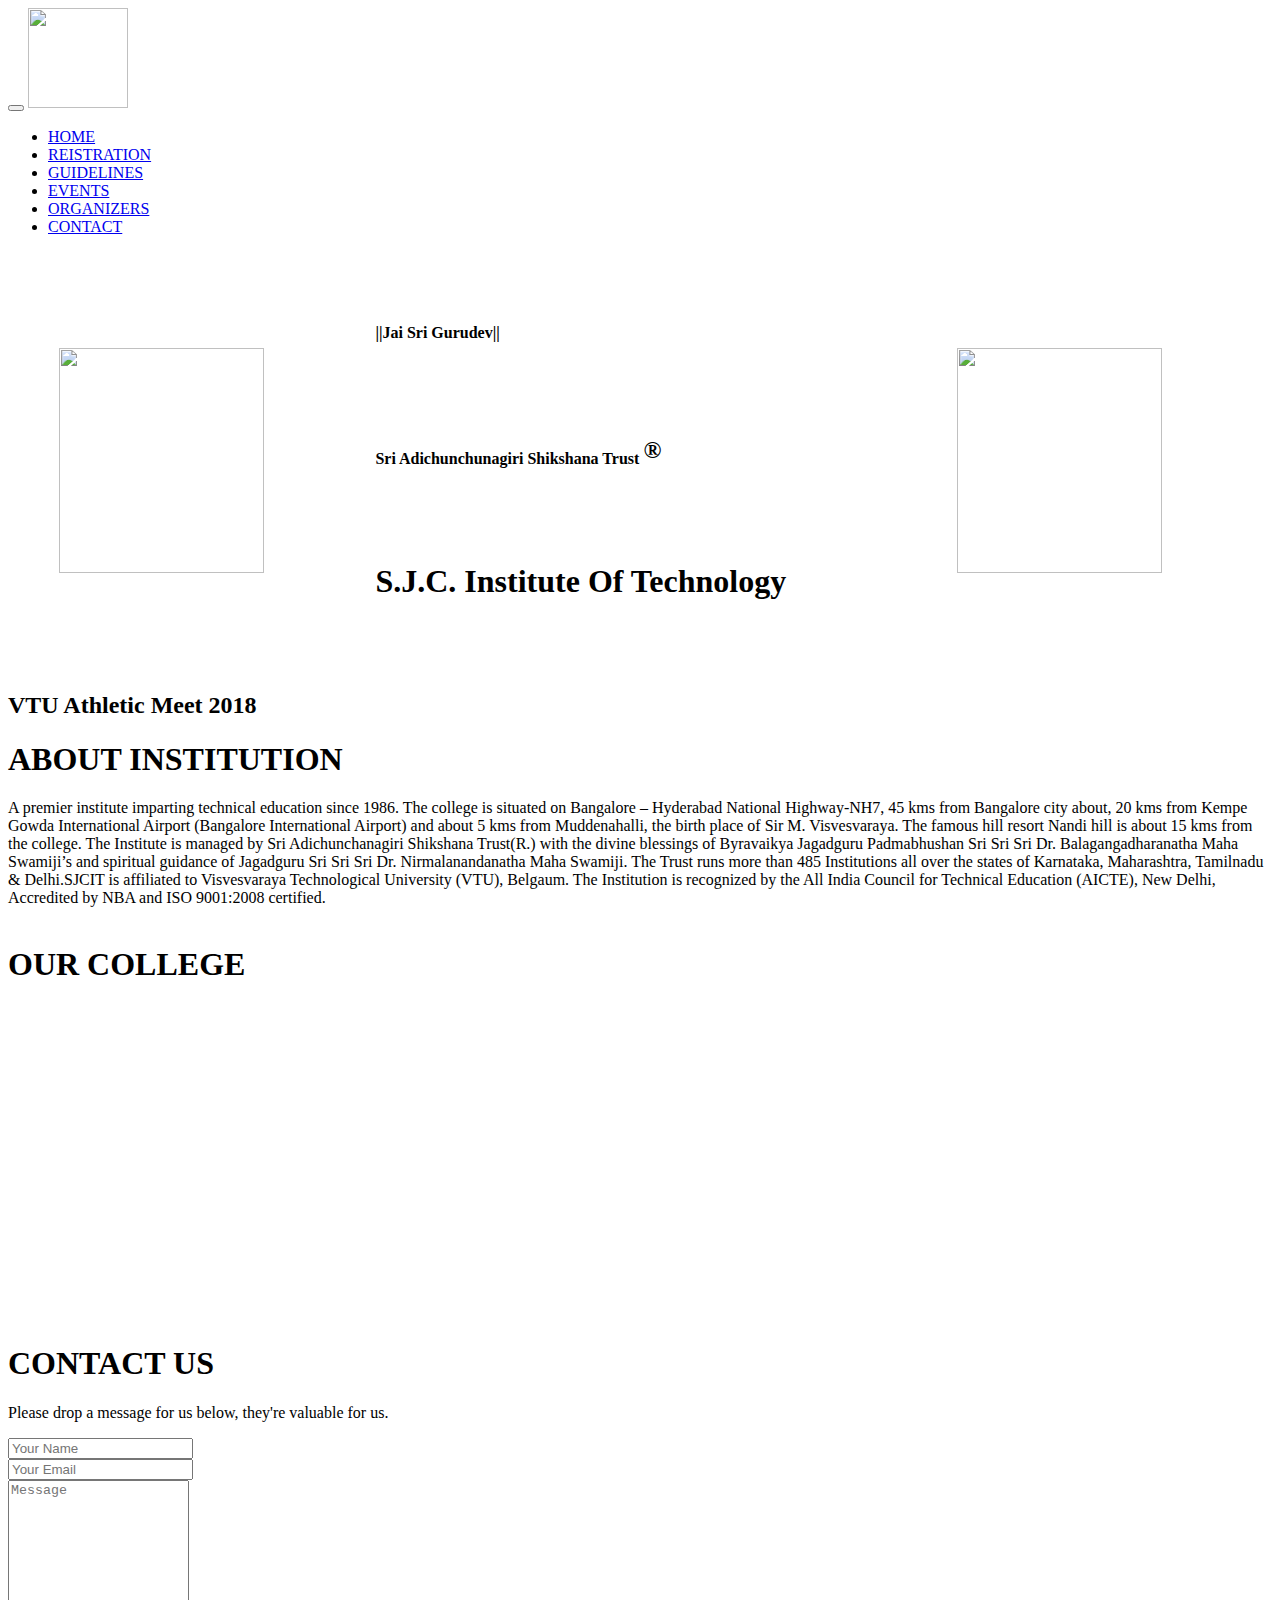
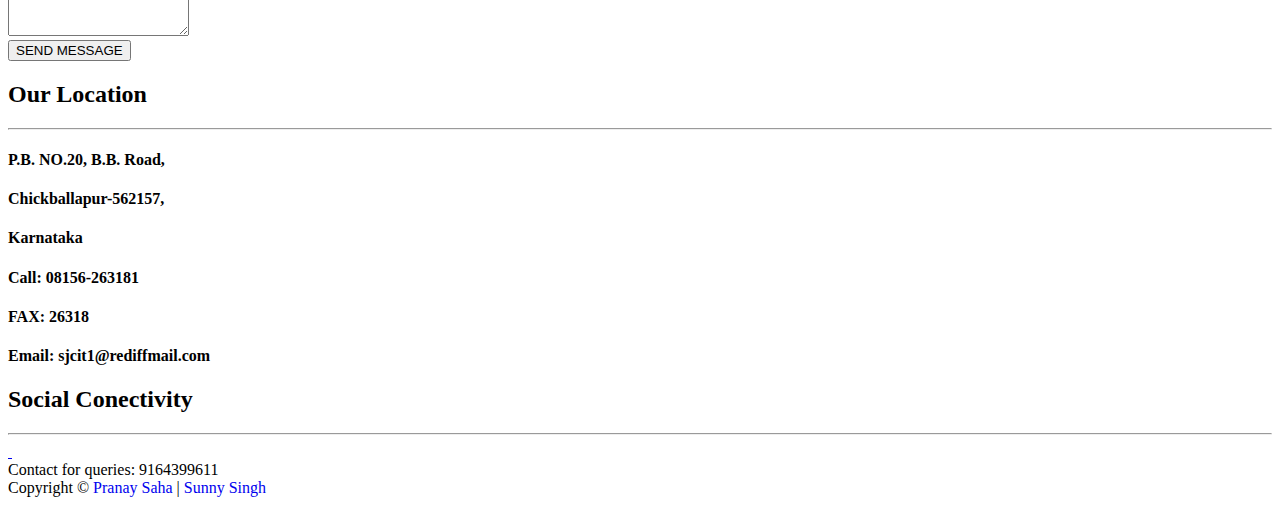
==== index.html @ ea64569c "Add files via upload" ====
<!DOCTYPE html>
<html xmlns="http://www.w3.org/1999/xhtml">
<head>
    <meta charset="utf-8" />
    <meta name="viewport" content="width=device-width, initial-scale=1, maximum-scale=1" />
    <meta name="description" content="" />
    <meta name="author" content="" />
   <link rel="shortcut icon" href="G:\Website\Project\assets\img\logo.png" type="image/gif/png" />
    <title>SJC Institute Of Technology</title>
     
    <!-- BOOTSTRAP CORE STYLE CSS -->
    <link href="assets/css/bootstrap.css" rel="stylesheet" />
    <!-- FONT AWESOME CSS -->
<link href="assets/css/font-awesome.min.css" rel="stylesheet" />
     <!-- FLEXSLIDER CSS -->
<link href="assets/css/flexslider.css" rel="stylesheet" />
    <!-- CUSTOM STYLE CSS -->
    <link href="assets/css/style.css" rel="stylesheet" />    
  <!-- Google	Fonts -->
	<link href='http://fonts.googleapis.com/css?family=Open+Sans:400,700,300' rel='stylesheet' type='text/css' />

<!---Drop down list-->
<link href="G:\Website\Project\assets\css\dropdown.css" rel="stylesheet" />
<link href="G:\Website\Project\assets\css\dropdown-submenu.css" rel="stylesheet" />

</head>



<body >
   
 <div class="navbar navbar-inverse navbar-fixed-top " id="menu">
        <div class="container">
            <div class="navbar-header">
                <button type="button" class="navbar-toggle" data-toggle="collapse" data-target=".navbar-collapse">
                    <span class="icon-bar"></span>
                    <span class="icon-bar"></span>
                    <span class="icon-bar"></span>
                </button>
                <img src="http://www.sjcit.ac.in/images/logo.jpg" alt="" height="100" width="100" />
               
            </div>
            <div class="navbar-collapse collapse move-me">
                <ul class="nav navbar-nav navbar-right">
                    <li ><a href="index.html">HOME</a></li>
                    <li ><a href="registration.html">REISTRATION</a></li>
                    <li><a href="guidelines.html" style="">GUIDELINES</a></li>
                     <li><a href="events.html">EVENTS</a></li>
                     <li><a href="organizers.html">ORGANIZERS</a></li>
                     <li><a href="index.html#contact-sec">CONTACT</a></li>
                </ul>
            </div>
           
        </div>
    </div>
      
      
      
    <!-- NAVBAR SECTION END-->
       <div class="home-sec" id="home" >
           <div class="overlay">
 <div class="container">
           <div class="row text-center " >
           
               <div class="col-lg-12  col-md-12 col-sm-12">
               
                <div class="flexslider set-flexi" id="main-section" >
                   
                   <table border="0" cellspacing="50" width="100%">
                       <tr>
                           <td rowspan="4"><img src="G:\Website\Project\assets\img\swamiji1.png" height="225" width="205"></td> 
                      

                       
                            <td><h4>||Jai Sri Gurudev||<br></h4></td>
                            <td rowspan="4"><img src="G:\Website\Project\assets\img\swamiji2.png" height="225" width="205"></td> 
                       </tr>
                       <tr>

                            <td><h4> Sri Adichunchunagiri Shikshana Trust <sup><font size="5">&#174</font></sup><br></h4></td>
                       </tr>
                       <tr>
                       <td><h1>
                        S.J.C. Institute Of Technology
                        </h1></td>
                       </tr>
                       
                   </table>
                        
                    
                    
                </div>
                   
     
              
              
            </div>
                
               </div>
                </div>
           </div>
           
       </div>
       <!--HOME SECTION END-->   
    <div  class="tag-line" >
         <div id="home-sec" class="container set-pad">
           <div class="row  text-center" >
           
               <div class="col-lg-12  col-md-12 col-sm-12">
               
        <h2 data-scroll-reveal="enter from the bottom after 0.1s" ><i class="fa fa-circle-o-notch"></i>VTU Athletic Meet 2018 <i class="fa fa-circle-o-notch"></i> </h2>
                   </div>
               </div>
             </div>
        
    </div>
    <!--HOME SECTION TAG LINE END-->   
         <div id="features-sec" class="container set-pad" >
             <div class="row text-center">
                 <div class="col-lg-8 col-lg-offset-2 col-md-8 col-sm-8 col-md-offset-2 col-sm-offset-2">
                     <h1 data-scroll-reveal="enter from the bottom after 0.2s"  class="header-line">ABOUT INSTITUTION </h1>
                     <p align="left" data-scroll-reveal="enter from the bottom after 0.3s" >
                     A premier institute imparting technical education since 1986. The college is situated on Bangalore – Hyderabad National Highway-NH7, 45 kms from Bangalore city about, 20 kms from Kempe Gowda International Airport (Bangalore International Airport) and about 5 kms from Muddenahalli, the birth place of Sir M. Visvesvaraya. The famous hill resort Nandi hill is about 15 kms from the college. The Institute is managed by Sri Adichunchanagiri Shikshana Trust(R.) with the divine blessings of Byravaikya Jagadguru Padmabhushan Sri Sri  Sri Dr. Balagangadharanatha Maha Swamiji’s and spiritual guidance of Jagadguru Sri Sri Sri Dr. Nirmalanandanatha  Maha Swamiji. The Trust runs more than 485 Institutions all over the states of Karnataka, Maharashtra, Tamilnadu & Delhi.SJCIT is affiliated to Visvesvaraya Technological University (VTU), Belgaum. The Institution is recognized by the All India Council for Technical Education (AICTE), New Delhi, Accredited by NBA and ISO 9001:2008 certified.

<br><br>
          
                        
                        
                         </p>
                 </div>

             </div>
             <!--/.HEADER LINE END-->


           <div class="row" >
           
               
                 <div class="col-lg-4  col-md-4 col-sm-4" data-scroll-reveal="enter from the bottom after 0.4s">
                     <div class="about-div">
                    
                   
               
                </div>
                   </div>
                   <div class="col-lg-4  col-md-4 col-sm-4" data-scroll-reveal="enter from the bottom after 0.5s">
                     <div class="about-div">
                     
                </div>
                   </div>
                 <div class="col-lg-4  col-md-4 col-sm-4" data-scroll-reveal="enter from the bottom after 0.6s">
                     <div class="about-div">
                     
                </div>
                   </div>
                 
                 
               </div>
             </div>
  
    <!-- FACULTY SECTION END-->
      <div class="container set-pad">
             <div class="row text-center">
                 <div class="col-lg-8 col-lg-offset-2 col-md-8 col-sm-8 col-md-offset-2 col-sm-offset-2">
                     <h1 data-scroll-reveal="enter from the bottom after 0.1s" class="header-line">OUR COLLEGE </h1>
                     
                 </div>
<center><iframe width="560" height="315" src="https://www.youtube.com/embed/RTmOeuHikcQ" frameborder="0" allow="autoplay; encrypted-media" allowfullscreen></iframe></center>
             </div>
             <!--/.HEADER LINE END-->


         
                   
        
    </div>
           
      <!-- COURSES SECTION END-->
    <div id="contact-sec"   >
           <div class="overlay">
 <div class="container set-pad">
      <div class="row text-center">
                 <div class="col-lg-8 col-lg-offset-2 col-md-8 col-sm-8 col-md-offset-2 col-sm-offset-2">
                     <h1 data-scroll-reveal="enter from the bottom after 0.1s" class="header-line" >CONTACT US  </h1>
                     <p data-scroll-reveal="enter from the bottom after 0.3s">
                      Please drop a message for us below, they're valuable for us.<br>

                         </p>
                 </div>

             </div>
             <!--/.HEADER LINE END-->
           <div class="row set-row-pad"  data-scroll-reveal="enter from the bottom after 0.5s" >
           
               
                 <div class="col-lg-8 col-lg-offset-2 col-md-8 col-md-offset-2 col-sm-8 col-sm-offset-2">
                    <form action="mail.php" method="POST" enctype="text/plain">
                        <div class="form-group">
                            <input type="text" class="form-control " name="name" required="required" placeholder="Your Name" />
                        </div>
                        <div class="form-group">
                            <input type="text" class="form-control " name="sender" required="required"  placeholder="Your Email" />
                        </div>
                        <div class="form-group">
                            <textarea name="msg" required="required" class="form-control" style="min-height: 150px;" placeholder="Message"></textarea>
                        </div>
                        <div class="form-group">
                            <button type="submit" class="btn btn-info btn-block btn-lg">SEND MESSAGE</button>
                        </div>

                    </form>
                </div>

                   
     
              
              
                
               </div>
                </div>
          </div> 
       </div>
     <div class="container">
             <div class="row set-row-pad"  >
    <div class="col-lg-4 col-md-4 col-sm-4   col-lg-offset-1 col-md-offset-1 col-sm-offset-1 " data-scroll-reveal="enter from the bottom after 0.4s">

                    <h2 ><strong>Our Location </strong></h2>
        <hr />
                    <div >
                        <h4>P.B. NO.20, B.B. Road,</h4>
                        <h4>Chickballapur-562157,</h4>
                        <h4>Karnataka</h4>
                        <h4><strong>Call:</strong>  08156-263181</h4>
                        <h4><strong>FAX:</strong>  26318</h4>
                        <h4><strong>Email: </strong>sjcit1@rediffmail.com</h4>
                    </div>


                </div>
                 <div class="col-lg-4 col-md-4 col-sm-4   col-lg-offset-1 col-md-offset-1 col-sm-offset-1" data-scroll-reveal="enter from the bottom after 0.4s">

                    <h2 ><strong>Social Conectivity </strong></h2>
        <hr />
                    <div >
                        <a href="#">  <img src="assets/img/Social/facebook.png" alt="" /> </a>
                     <a href="#"> <img src="assets/img/Social/google-plus.png" alt="" /></a>
                     <a href="#"> <img src="assets/img/Social/twitter.png" alt="" /></a>
                    </div>
                    </div>


                </div>
                 </div>
     <!-- CONTACT SECTION END-->
    <div id="footer">
        Contact for queries: 9164399611<br>
        Copyright &copy; <a href="https://www.linkedin.com/in/pranay-saha-42820011a/" style="text-decoration: none;">Pranay Saha</a> | <a href="https://www.linkedin.com/in/7sunny-singh/" style="text-decoration: none;">Sunny Singh</a>
    </div>
     <!-- FOOTER SECTION END-->


     <!--Drop down list code-->



     <!--Drop down list code end-->
   
    <!--  Jquery Core Script -->
    <script src="assets/js/jquery-1.10.2.js"></script>
    <!--  Core Bootstrap Script -->
    <script src="assets/js/bootstrap.js"></script>
    <!--  Flexslider Scripts --> 
         <script src="assets/js/jquery.flexslider.js"></script>
     <!--  Scrolling Reveal Script -->
    <script src="assets/js/scrollReveal.js"></script>
    <!--  Scroll Scripts --> 
    <script src="assets/js/jquery.easing.min.js"></script>
    <!--  Custom Scripts --> 
         <script src="assets/js/custom.js"></script>

</body>
</html>
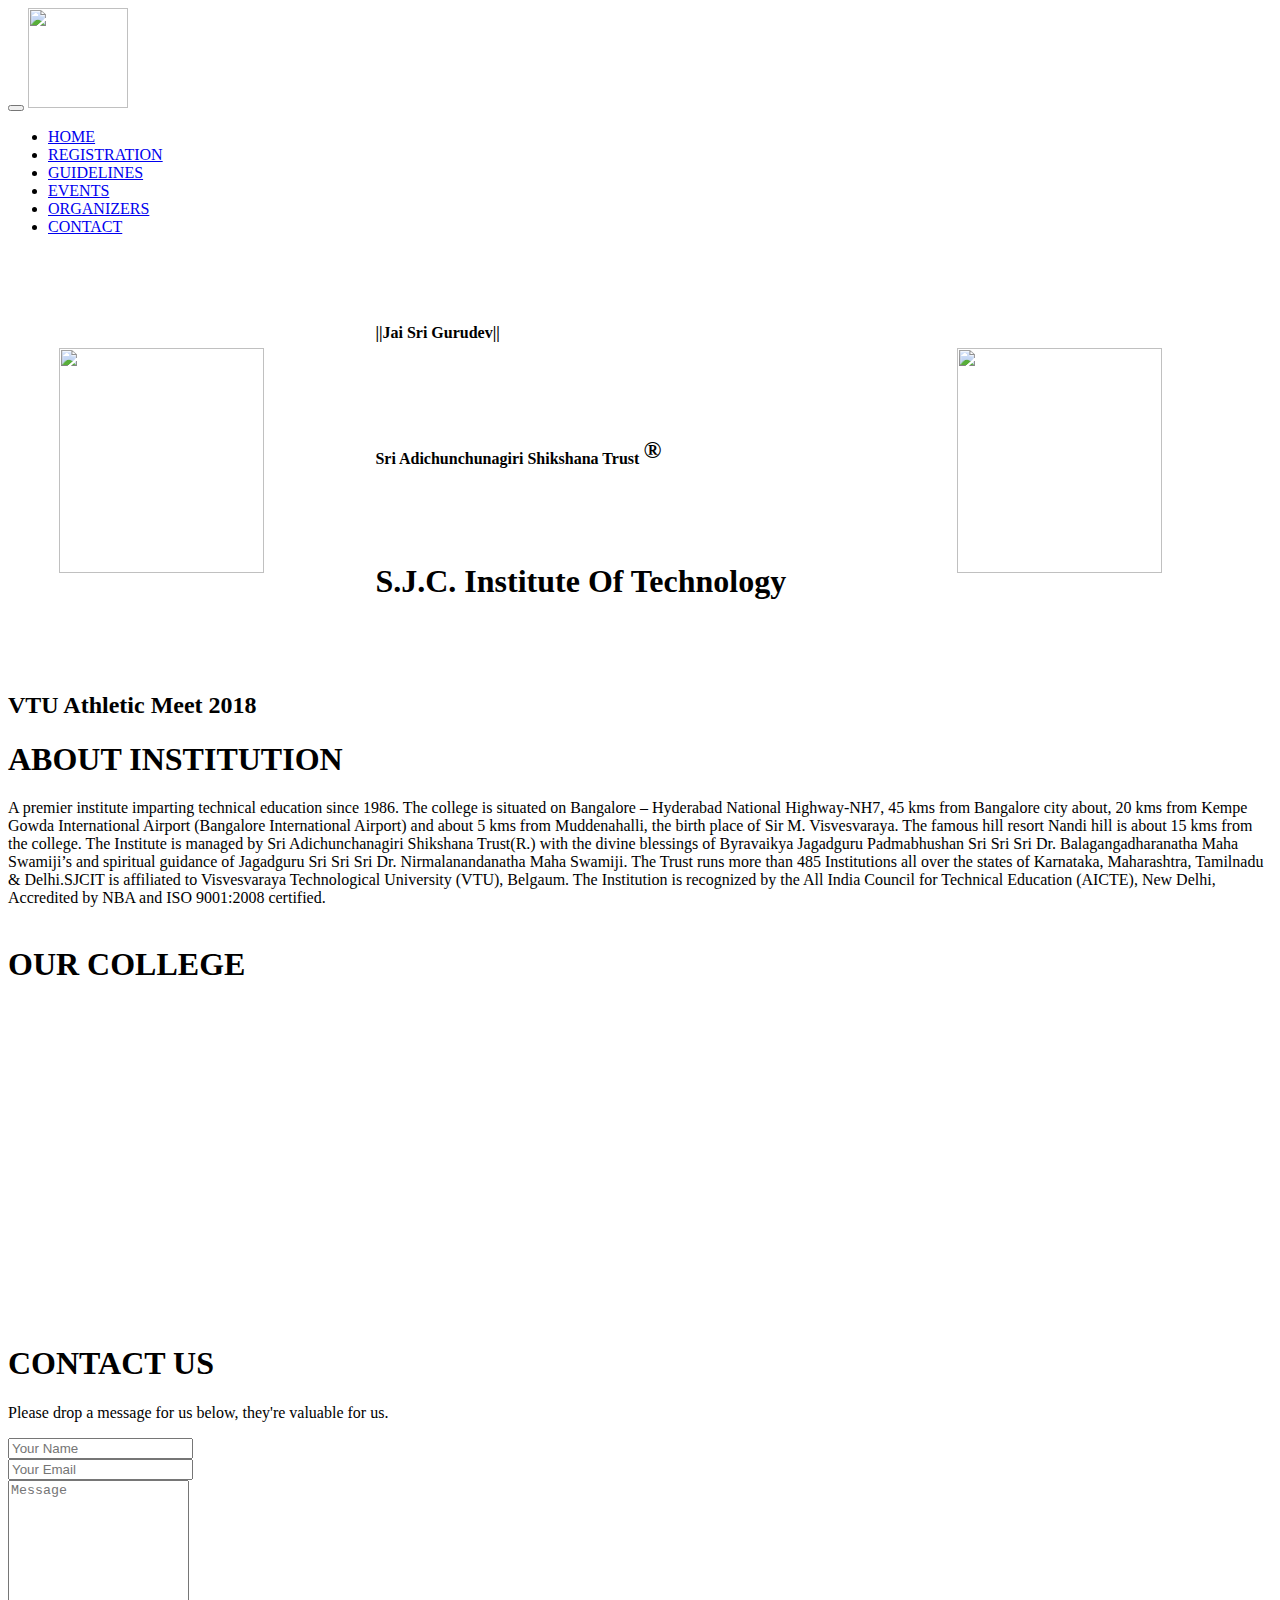
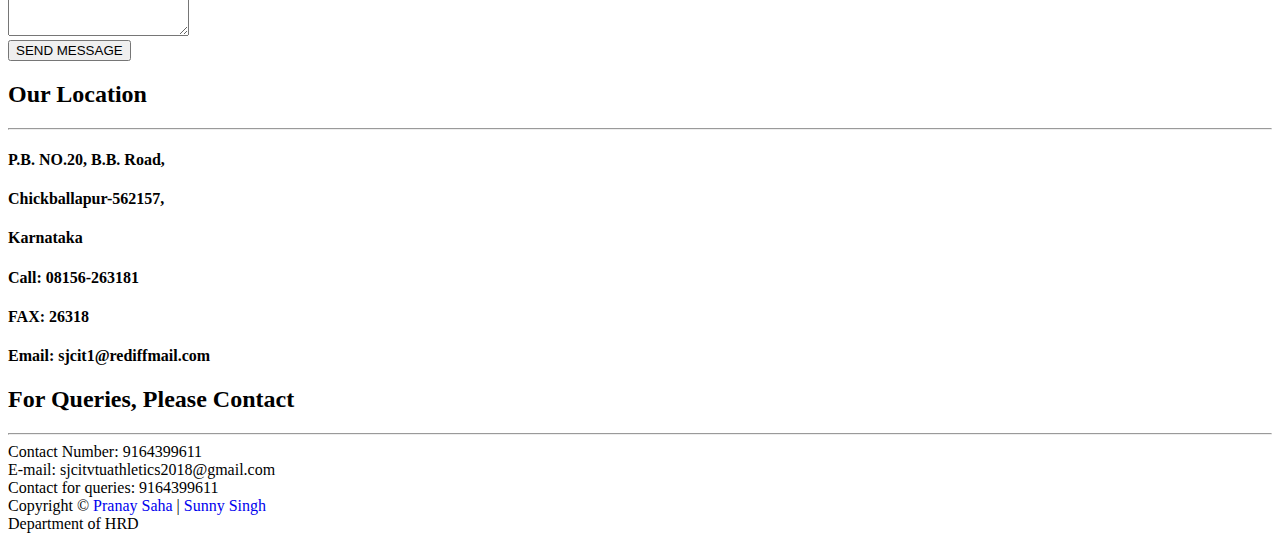
==== commit cc9cd426: "Add files via upload" ====
--- a/index.html
+++ b/index.html
@@ -43,7 +43,7 @@
             <div class="navbar-collapse collapse move-me">
                 <ul class="nav navbar-nav navbar-right">
                     <li ><a href="index.html">HOME</a></li>
-                    <li ><a href="registration.html">REISTRATION</a></li>
+                    <li ><a href="registration.php">REGISTRATION</a></li>
                     <li><a href="guidelines.html" style="">GUIDELINES</a></li>
                      <li><a href="events.html">EVENTS</a></li>
                      <li><a href="organizers.html">ORGANIZERS</a></li>
@@ -68,12 +68,12 @@
                    
                    <table border="0" cellspacing="50" width="100%">
                        <tr>
-                           <td rowspan="4"><img src="G:\Website\Project\assets\img\swamiji1.png" height="225" width="205"></td> 
+                           <td rowspan="4"><img src="assets\img\swamiji1.png" height="225" width="205"></td> 
                       
 
                        
                             <td><h4>||Jai Sri Gurudev||<br></h4></td>
-                            <td rowspan="4"><img src="G:\Website\Project\assets\img\swamiji2.png" height="225" width="205"></td> 
+                            <td rowspan="4"><img src="assets\img\swamiji2.png" height="225" width="205"></td> 
                        </tr>
                        <tr>
 
@@ -239,12 +239,11 @@
                 </div>
                  <div class="col-lg-4 col-md-4 col-sm-4   col-lg-offset-1 col-md-offset-1 col-sm-offset-1" data-scroll-reveal="enter from the bottom after 0.4s">
 
-                    <h2 ><strong>Social Conectivity </strong></h2>
+                    <h2 ><strong>For Queries, Please Contact </strong></h2>
         <hr />
                     <div >
-                        <a href="#">  <img src="assets/img/Social/facebook.png" alt="" /> </a>
-                     <a href="#"> <img src="assets/img/Social/google-plus.png" alt="" /></a>
-                     <a href="#"> <img src="assets/img/Social/twitter.png" alt="" /></a>
+                        Contact Number: 9164399611<br>
+                        E-mail: sjcitvtuathletics2018@gmail.com
                     </div>
                     </div>
 
@@ -255,6 +254,7 @@
     <div id="footer">
         Contact for queries: 9164399611<br>
         Copyright &copy; <a href="https://www.linkedin.com/in/pranay-saha-42820011a/" style="text-decoration: none;">Pranay Saha</a> | <a href="https://www.linkedin.com/in/7sunny-singh/" style="text-decoration: none;">Sunny Singh</a>
+        <br>Department of HRD
     </div>
      <!-- FOOTER SECTION END-->
 
